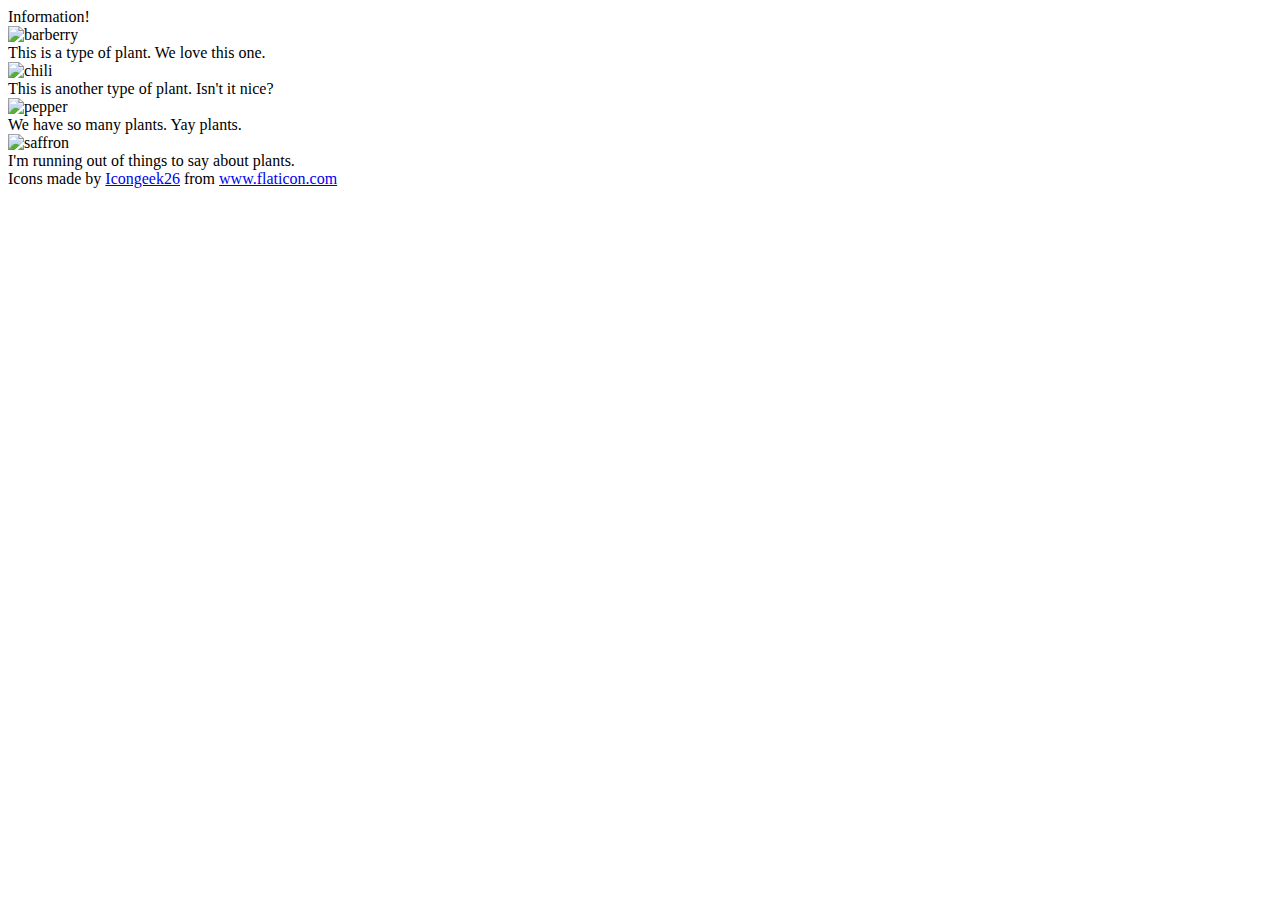
==== flex/04-flex-information/index.html @ 19c93e78 "Add wrappers" ====
<!DOCTYPE html>
<html lang="en">
  <head>
    <meta charset="UTF-8">
    <meta http-equiv="X-UA-Compatible" content="IE=edge">
    <meta name="viewport" content="width=device-width, initial-scale=1.0">
    <title>Information</title>
    <link rel="stylesheet" href="style.css">
  </head>
  <body>
    <div class="wrapper">
      <div class="title">Information!</div>
      <div class="plant">
        <img src="./images/barberry.png" alt="barberry">
        <div class="text">This is a type of plant. We love this one.</div>
      </div>
      <div class="plant">
        <img src="./images/chilli.png" alt="chili">
        <div class="text">This is another type of plant. Isn't it nice?</div>
      </div>
      <div class="plant">
        <img src="./images/pepper.png" alt="pepper">
        <div class="text">We have so many plants. Yay plants.</div>
      </div>
      <div class="plant">
        <img src="./images/saffron.png" alt="saffron">
        <div class="text">I'm running out of things to say about plants.</div>
      </div>
    </div>

    <!-- disregard this section, it's here to give attribution to the creator of these icons -->
    <div class="footer">
      <div>Icons made by <a href="https://www.flaticon.com/authors/icongeek26" title="Icongeek26">Icongeek26</a> from <a href="https://www.flaticon.com/" title="Flaticon">www.flaticon.com</a></div>
    </div>
  </body>
</html>
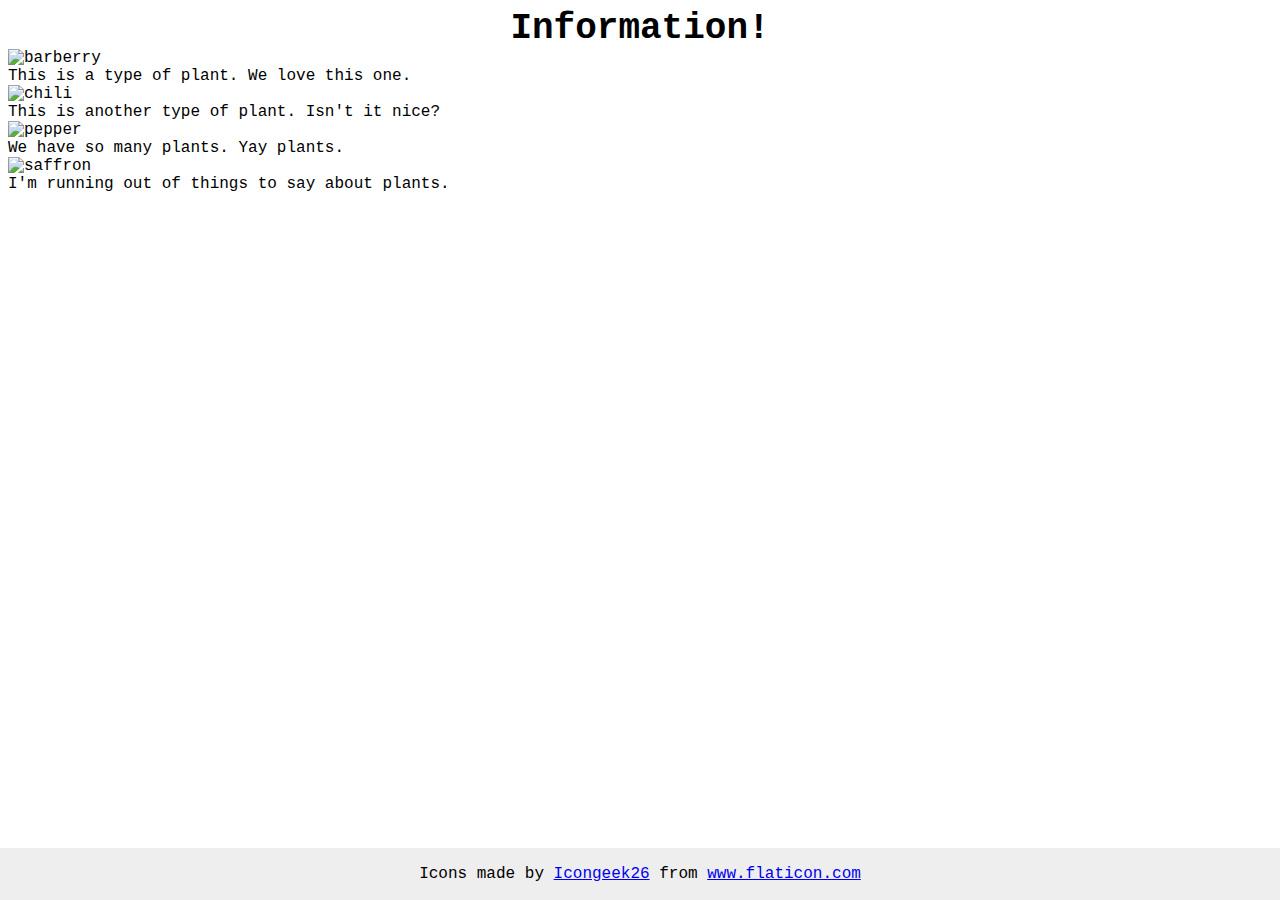
==== commit f71a6e62: "Simplify html and use text align" ====
--- a/flex/04-flex-information/index.html
+++ b/flex/04-flex-information/index.html
@@ -8,7 +8,6 @@
     <link rel="stylesheet" href="style.css">
   </head>
   <body>
-    <div class="wrapper">
       <div class="title">Information!</div>
       <div class="plant">
         <img src="./images/barberry.png" alt="barberry">
@@ -26,7 +25,6 @@
         <img src="./images/saffron.png" alt="saffron">
         <div class="text">I'm running out of things to say about plants.</div>
       </div>
-    </div>
 
     <!-- disregard this section, it's here to give attribution to the creator of these icons -->
     <div class="footer">
--- a/flex/04-flex-information/style.css
+++ b/flex/04-flex-information/style.css
@@ -0,0 +1,27 @@
+body {
+  font-family: 'Courier New', Courier, monospace;
+}
+
+img {
+  width: 100px;
+  height: 100px;
+}
+
+.title {
+  font-size: 36px;
+  font-weight: 900;
+  text-align: center;
+}
+
+/* do not edit this footer */
+.footer {
+  position: fixed;
+  bottom: 0;
+  left: 0;
+  right: 0;
+  height: 52px;
+  display: flex;
+  align-items: center;
+  justify-content: center;
+  background: #eee;
+}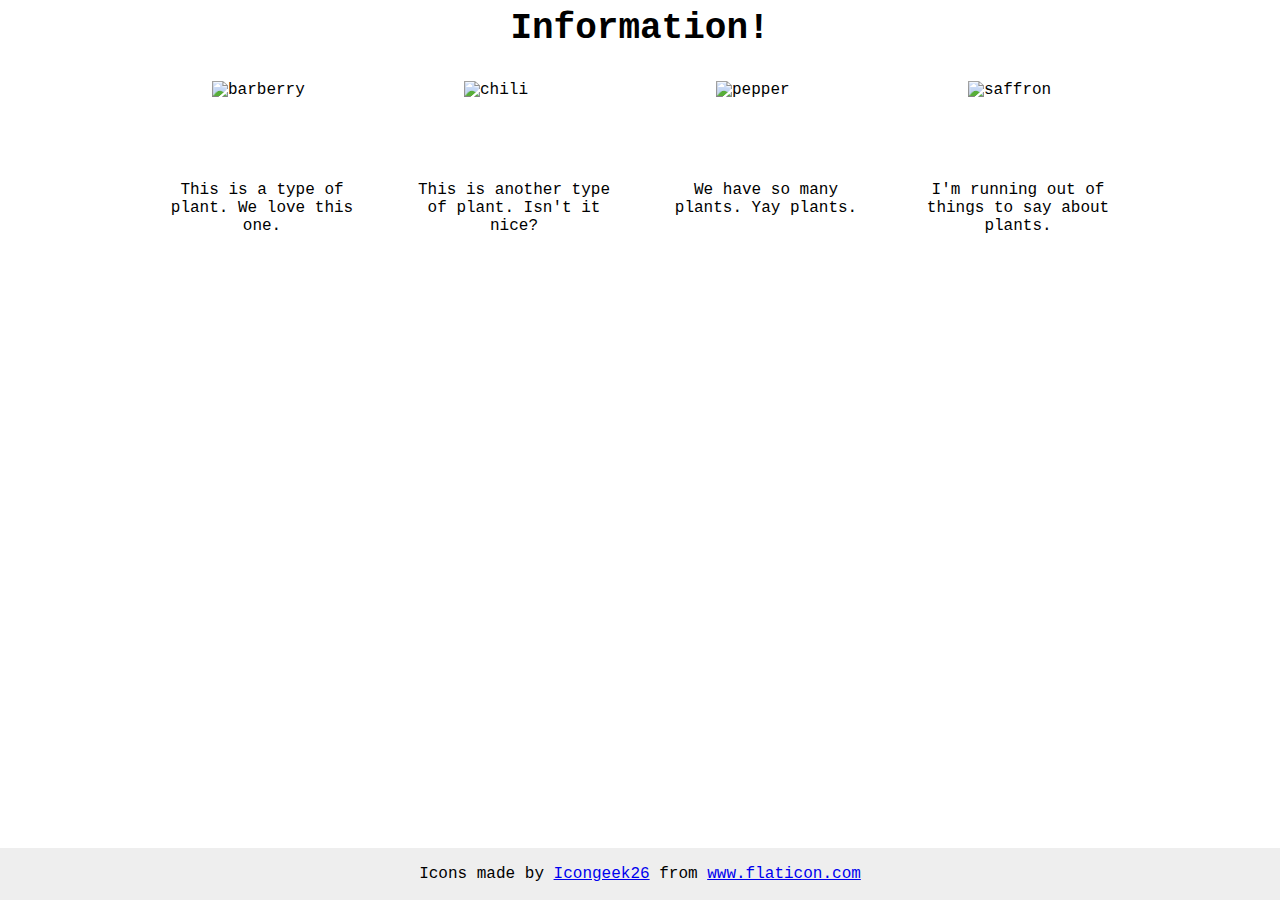
==== commit 599fa6fb: "Layout to specs" ====
--- a/flex/04-flex-information/index.html
+++ b/flex/04-flex-information/index.html
@@ -9,21 +9,23 @@
   </head>
   <body>
       <div class="title">Information!</div>
-      <div class="plant">
-        <img src="./images/barberry.png" alt="barberry">
-        <div class="text">This is a type of plant. We love this one.</div>
-      </div>
-      <div class="plant">
-        <img src="./images/chilli.png" alt="chili">
-        <div class="text">This is another type of plant. Isn't it nice?</div>
-      </div>
-      <div class="plant">
-        <img src="./images/pepper.png" alt="pepper">
-        <div class="text">We have so many plants. Yay plants.</div>
-      </div>
-      <div class="plant">
-        <img src="./images/saffron.png" alt="saffron">
-        <div class="text">I'm running out of things to say about plants.</div>
+      <div class="plants">
+        <div class="plant">
+          <img src="./images/barberry.png" alt="barberry">
+          <div class="text">This is a type of plant. We love this one.</div>
+        </div>
+        <div class="plant">
+          <img src="./images/chilli.png" alt="chili">
+          <div class="text">This is another type of plant. Isn't it nice?</div>
+        </div>
+        <div class="plant">
+          <img src="./images/pepper.png" alt="pepper">
+          <div class="text">We have so many plants. Yay plants.</div>
+        </div>
+        <div class="plant">
+          <img src="./images/saffron.png" alt="saffron">
+          <div class="text">I'm running out of things to say about plants.</div>
+        </div>
       </div>
 
     <!-- disregard this section, it's here to give attribution to the creator of these icons -->
--- a/flex/04-flex-information/style.css
+++ b/flex/04-flex-information/style.css
@@ -10,6 +10,24 @@
 .title {
   font-size: 36px;
   font-weight: 900;
+  text-align: center;
+  margin-bottom: 32px;
+}
+
+.plants {
+  display: flex;
+  gap: 52px;
+  justify-content: center;
+}
+
+.plant {
+  display: flex;
+  max-width: 200px;
+  flex-direction: column;
+  align-items: center;
+}
+
+.text {
   text-align: center;
 }
 
